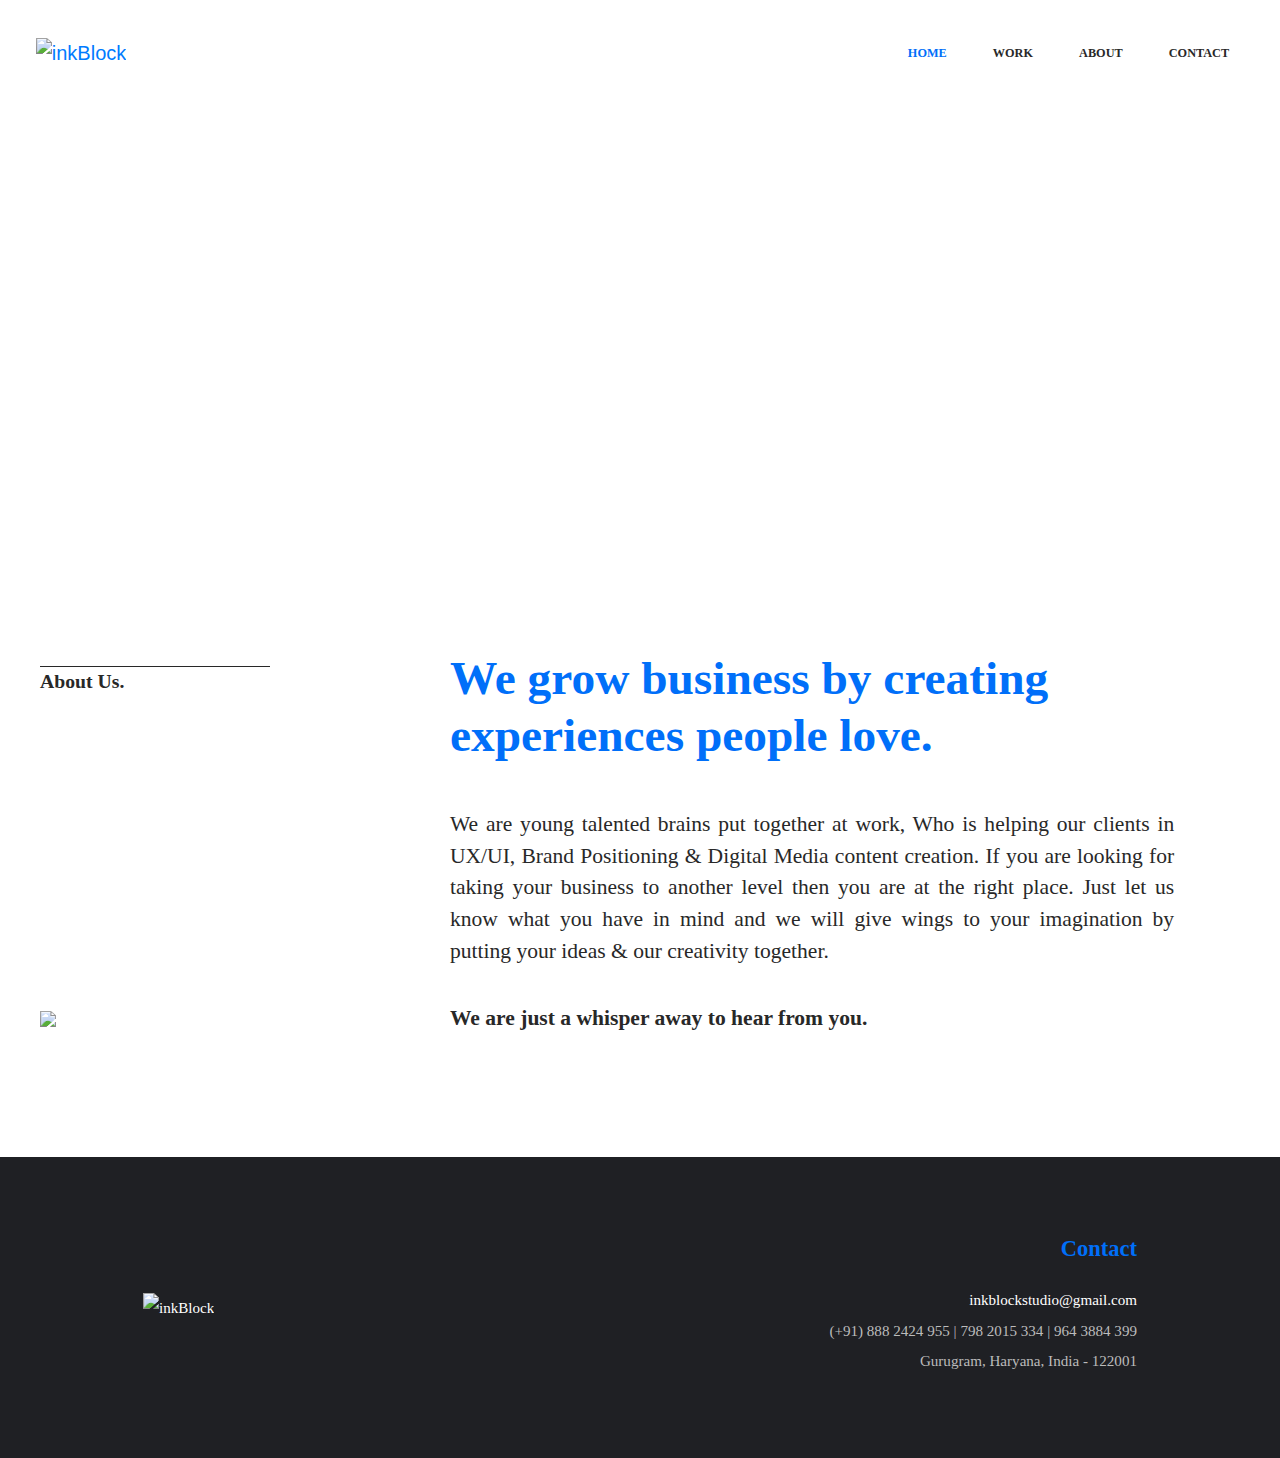
==== about.html @ d7d485b1 "about spacing and home hover effect" ====
<!DOCTYPE html>
<html lang="en">

<head>
   <meta charset="UTF-8">
   <meta name="viewport" content="width=device-width, initial-scale=1.0">
   <meta http-equiv="X-UA-Compatible" content="ie=edge">
   <link rel='shortcut icon' type='image/x-icon' href='favicon.ico' />
   <title>InkBlock</title>

   <link rel="stylesheet" href="https://stackpath.bootstrapcdn.com/bootstrap/4.3.1/css/bootstrap.min.css">
   <link rel="stylesheet" href="https://cdnjs.cloudflare.com/ajax/libs/font-awesome/5.10.2/css/all.min.css">
   <link rel="stylesheet" href="assets/css/style.css">

   <script src="https://code.jquery.com/jquery-3.4.1.min.js"></script>
   <script src="https://cdnjs.cloudflare.com/ajax/libs/popper.js/1.14.7/umd/popper.min.js"></script>
   <script src="https://stackpath.bootstrapcdn.com/bootstrap/4.3.1/js/bootstrap.min.js"></script>
</head>

<body class="">

   <div class="nav-height"></div>
   <nav class="main-navbar nav-height navbar">
      <div class="container-fluid">
         <a href="#" class="navbar-brand px-2 mx-0"><img src="assets/img/logo-nav.svg" alt="inkBlock"></a>
         <div class="col px-0">
            <ul class="nav justify-content-end">
               <li class="active"><a href="index.html" class="nav-link" data-name="Home"></a></li>
               <li><a href="index.html#work" onclick="smoothScroll(offset_top)" class="nav-link" data-name="WORK"></a></li>
               <li><a href="about.html" class="nav-link" data-name="ABOUT"></a></li>
               <li><a href="index.html#contact" onclick="smoothScroll(offset_top_contact)" class="nav-link" data-name="CONTACT"></a></li>
            </ul>
         </div>
      </div>
   </nav>

   <section class="banner-section align-items-end" style="background-image: url('assets/img/about-banner.jpg')">
      <div class="container-fluid text-banner">
         Born in Gurgaon.
      </div>
   </section>

   <section class="about-info">
      <div class="container-fluid">
         <div class="row justify-content-between">
            <div class="col-12 col-md-about-left d-flex flex-wrap align-content-between">
               <div class="heading-black col-12 px-0 mt-3 mb-5">About Us.</div>
               <img src="assets/img/about-illustration.svg" class="img-fluid mb-2">
            </div>
            <div class="col-12 col-md-8">
               <h2 class="mb-3 mb-md-5 grow-heading">We grow business by creating experiences people love.</h2>
               <div class="text-justify col-12 col-md-11 px-0 about-us">
                  <p>We are young talented brains put together at work, Who is helping our clients in UX/UI, Brand Positioning & Digital Media content creation. If you are looking for taking your business to another level then you are at the right place. Just let us know what you have in mind and we will give wings to your imagination by putting your ideas & our creativity together.</p>
                  <b>We are just a whisper away to hear from you.</b>
               </div>

            </div>
         </div>
      </div>
   </section>

   <footer class="main-footer">
      <div class="container-fluid">
         <div class="row align-items-center height">
            <div class="col">
               <img src="assets/img/logo-dark.svg" alt="inkBlock" class="footer-logo">
            </div>
            <div class="col text-right footer-text">
               <h5>Contact</h5>
               <div>inkblockstudio@gmail.com</div>
               <div class="text-muted">(+91) 888 2424 955 | 798 2015 334 | 964 3884 399</div>
               <div class="text-muted">Gurugram, Haryana, India - 122001</div>
            </div>
         </div>
      </div>
   </footer>

   <script src="assets/js/main.js"></script>
</body>

</html>
---- assets/css/style.css ----
@font-face {
    font-family: 'Poppins';
    src: url("../fonts/Poppins/Poppins-SemiBold.ttf");
    font-weight: 600;
}

/* @font-face {
    font-family: 'HurmeGeometricSans4';
    src: url("../fonts/HurmeGeometricSansNo.4/HurmeGeometricSans4-Thin.otf");
    font-weight: 200;
} */
@font-face {
    font-family: 'HurmeGeometricSans4';
    src: url("../fonts/HurmeGeometricSansNo.4/HurmeGeometricSans4-Light.otf");
    font-weight: 300;
}

/* @font-face {
    font-family: 'HurmeGeometricSans4';
    src: url("../fonts/HurmeGeometricSansNo.4/HurmeGeometricSans4.otf");
    font-weight: 400;
} */
@font-face {
    font-family: 'HurmeGeometricSans4';
    src: url("../fonts/HurmeGeometricSansNo.4/HurmeGeometricSans4-Bold.otf");
    font-weight: 700;
}

@font-face {
    font-family: 'HurmeGeometricSans3';
    src: url("../fonts/HurmeGeometricSansNo.3/HurmeGeometricSans3-Light.otf");
    font-weight: 300;
}

@font-face {
    font-family: 'HurmeGeometricSans3';
    src: url("../fonts/HurmeGeometricSansNo.3/HurmeGeometricSans3.otf");
    font-weight: 400;
}

@font-face {
    font-family: 'HurmeGeometricSans3';
    src: url("../fonts/HurmeGeometricSansNo.3/HurmeGeometricSans3-SemiBold.otf");
    font-weight: 600;
}

@font-face {
    font-family: 'HurmeGeometricSans3';
    src: url("../fonts/HurmeGeometricSansNo.3/HurmeGeometricSans3-Bold.otf");
    font-weight: 700;
}

@font-face {
    font-family: 'HurmeGeometricSans3';
    src: url("../fonts/HurmeGeometricSansNo.3/HurmeGeometricSans3-Black.otf");
    font-weight: 900;
}


@font-face {
    font-family: 'HurmeGeometricSans2';
    src: url("../fonts/HurmeGeometricSansNo.2/HurmeGeometricSans2-SemiBold.otf");
    font-weight: 600;
}

@font-face {
    font-family: 'HurmeGeometricSans1';
    src: url("../fonts/HurmeGeometricSansNo.1//HurmeGeometricSans1-Light.otf");
    font-weight: 300;
}

.HurmeGeometricSans1 {
    font-family: 'HurmeGeometricSans1', sans-serif;
}

.HurmeGeometricSans2 {
    font-family: 'HurmeGeometricSans2', sans-serif;
}

.HurmeGeometricSans3 {
    font-family: 'HurmeGeometricSans3', sans-serif;
}

.HurmeGeometricSans4 {
    font-family: 'HurmeGeometricSans4', sans-serif;
}

body {
    color: #282828;
}

h1 {
    font-family: 'HurmeGeometricSans4';
    font-size: 5.2vw;
    font-weight: 300;
    line-height: 1.07;
    text-align: left;
    color: #282828;
}

h1 strong {
    font-weight: 700;
}

h2 {
    font-family: "HurmeGeometricSans2";
    font-size: 3.7vw;
    font-weight: 600;
    line-height: 1.2;
    color: #006ff9;
}

h3 {
    font-family: "HurmeGeometricSans3";
    font-size: 3vw;
    font-weight: bold;
    line-height: 1.18;
    margin-bottom: 0.55em;
}

h5 {
    font-family: "HurmeGeometricSans3";
    font-size: 1.76vw;
    font-weight: bold;
    line-height: 0.88;
    color: #006ff9;
    margin-bottom: 1em;
}

p {
    font-size: 1em;
}

ul {
    margin-bottom: 0;
}

.btn {
    font-family: "HurmeGeometricSans3";
    text-transform: uppercase;
    font-weight: 600;
    font-size: 12px;
    padding: 5px 20px;
    min-width: 80px;
    letter-spacing: 0.25px;
}

.btn-round {
    border-radius: 25px;
}

.btn-primary {
    box-shadow: 0 4px 6px 0 rgba(0, 111, 249, 0.2);
    background-color: #006ff9;
}

section {
    /* padding: 70px 30px; */
    padding-left: 25px;
    padding-right: 25px;
    display: -ms-flexbox;
    display: flex;
    -ms-flex-wrap: wrap;
    flex-wrap: wrap;
    -ms-flex-align: center;
    align-items: center;
    padding-top: 4.3vw;
    padding-bottom: 9.56vw;
}

.indicator-true section {
    /* padding-left: 96.7px;
    padding-right: 96.7px; */
    padding-left: 7.5vw;
    padding-right: 7.5vw;
}

section>* {
    -ms-flex-preferred-size: 0;
    flex-basis: 0;
    -ms-flex-positive: 1;
    flex-grow: 1;
}

/* navbar */
.main-navbar {
    background-color: #ffffff;
    position: fixed;
    left: 0;
    right: 0;
    top: 0;
    z-index: 5;
    transition: all 0.3s ease-in-out;
    /* padding: 0px 40px; */
    padding: 0vw 1vw;
    /* padding: 2.55vw 0vw; */
}

.main-navbar.hide-navbar {
    transform: translateY(-100%);
    transition: all 0.8s ease;
}

.main-navbar.shadow-navbar {
    -webkit-box-shadow: 0 4px 12px 0 rgba(0, 0, 0, 0.05);
    -moz-box-shadow: 0 4px 12px 0 rgba(0, 0, 0, 0.05);
    box-shadow: 0 4px 12px 0 rgba(0, 0, 0, 0.05);
}

.nav-height {
    /* height: 111.6px; */
    height: 8.1vw;
}

.navbar-brand img {
    width: 2.5vw;
    height: 2.3vw;
}

.main-navbar .nav a {
    font-family: "HurmeGeometricSans3";
    text-transform: uppercase;
    font-weight: bold;
    color: #282828;
    font-size: 11px;
    /* padding: 0px 26px; */
    font-size: 0.96vw;
    padding: 0vw 1.8vw;

}

.main-navbar .nav li.active a {
    color: #006ff9;
}

a.nav-link::after {
    content: attr(data-name);
    display: block;
    opacity: 0;
    transform: translate(0%, 100%);
    transition: 0.4s;
}


a.nav-link:hover::after {
    opacity: 1;
    transform: translate(0%, -40%);
}

a.nav-link::before {
    content: attr(data-name);
    display: block;
    transform: translate(0%, 60%);
    transition: 0.4s;
}


a.nav-link:hover::before {
    opacity: 0;
    transform: translate(0%, -60%);
}

/* page indicator */
.page-indicator {
    text-align: center;
    position: fixed;
    top: 30vh;
    left: 55px;
    transform: translateX(-50%);
}

.page-indicator .indicator {
    width: 1.1px;
    height: 80.5px;
    background-color: #d8d8d8;
    margin: auto;
    position: relative;
}

.page-indicator .indicator-progress {
    position: absolute;
    left: 0;
    top: 0;
    right: 0;
    background-color: #231f20;
}

.page-indicator i {
    font-size: 20px;
    color: #006ff9;
    font-size: 29px;
    line-height: 1;
    opacity: 0.8;
    margin-top: 1.713vw;
}

/* hello section */
.section-hello {
    min-height: calc(100vh - 110px);
    padding-top: 25px;
}

.text-hello {
    position: relative;
    font-family: 'Poppins';
    font-size: 15.5vw;
    font-weight: 600;
    font-style: normal;
    font-stretch: normal;
    letter-spacing: -1.16vw;
    color: #f5f5f5;
    line-height: 1.1;
    padding-top: 2%;
}

.text-hello::after {
    content: '';
    display: inline-block;
    height: 0;
    width: 0;
    border: 1rem solid;
    border-radius: 50%;
    margin-left: 15px;
}

/* who we are */

.who-we-are .btn {
    box-shadow: 0 3px 10px 0 rgba(0, 0, 0, 0.12);
    color: #006ff9;
    margin-right: 15px;
}

.who-we-are .btn-outline-light {
    color: #fff;
}

.who-we-are .btn-outline-light:hover {
    color: #006ff9;
}

.wwa-right {
    padding: 5% 60px;
    font-family: 'HurmeGeometricSans1';
    font-weight: 300;
}

.wwa-right p {
    margin-bottom: 6%;
    font-size: 1.03vw;
}

.who-we-are .blue-logo {
    max-width: 15.1vw;
}

/* what we do */
.wwd-section {
    color: #39393f;
    overflow: hidden;
    /* padding-bottom: 160px; */
    /* padding-top: 115px; */
    padding-top: 8.4vw;
    padding-bottom: 11.8vw;
}

.wwd-section h3 {
    margin-left: 0.7vw;
}

.wwd-card {
    max-width: 284.1px;
    min-height: 280.2px;
    margin: 0 auto;
    border-radius: 11.9px;
    box-shadow: 0 10px 30px 0 rgba(0, 99, 255, 0.11);
    background-color: #ffffff;
    padding: 30px 36px;
    position: relative;
    font-family: "HurmeGeometricSans4";
    /* font-size: 41px; */
    font-size: 3vw;
    font-weight: 300;
    line-height: 1.1;
    color: #39393f;

    display: -ms-flexbox;
    display: flex;
    -ms-flex-align: end;
    align-items: flex-end;
}

.wwd-card .text {
    position: relative;
    z-index: 3;
}

.wwd-card:hover .text {
    color: #fff;
}

.wwd-card .shape {
    position: absolute;
    left: 0;
    top: 0;
    right: 0;
    bottom: 0;
    z-index: 0;
    border-radius: 11.9px;
    overflow: hidden;
}

.wwd-card .shape::before {
    content: '';
    /* width: 6.3px; */
    width: 0.44vw;
    object-fit: contain;
    background-color: #0a8eed;
    position: absolute;
    left: 0;
    top: 0;
    bottom: 0;
    transition: all 0.2s ease;
}

.wwd-card:hover .shape::before {
    width: 100%;
}

.wwd-card .shape::after {
    content: '';
    position: absolute;
    background-image: url('../img/wave-big.svg'), url('../img/wave-small.svg');
    background-position: right bottom, right bottom;
    background-repeat: no-repeat, no-repeat;
    right: 0;
    bottom: 0;
    width: 262.7px;
    height: 188.5px;
    transform: translate(100%, 100%);
    transition: all 0.3s ease-in-out;
}

.wwd-card:hover .shape::after {
    transform: translate(0%, 0%);
    transition-delay: 0.01s;
}

.wwd-section .container-fluid {
    padding: 0 34px;
    /* max-width: 1060px; */
    max-width: 100%;
}

.wwd-row {
    margin: 0 -34px;
}

.wwd-row .wwd-card {
    padding-top: 2.2vw;
    padding-left: 2.6vw;
    padding-bottom: 2.2vw;
    padding-right: 2.6vw;
    height: 20.5vw;
    width: 23vw;
}

.has-circle::before,
.has-semi-circle::before {
    content: '';
    position: absolute;
    background-size: cover;
    z-index: -1;
    display: block;
    box-sizing: content-box;
    border-radius: 50%;
    border: 5em solid #f5f5f5;
    width: 5em;
    height: 5em;
    font-size: 13px;
}

.has-circle::before {
    top: 100%;
    right: 100%;
    transform: translate(50%, -50%);
}

.has-semi-circle::before {
    bottom: 100%;
    left: 100%;
    transform: translate(-50%, 50%) rotate(45deg);
    border-right-color: transparent;
}

/* work section */
.work-section {
    background-color: #0036d4;
    min-height: 100vh;
    color: #fff;
}

.work-wrapper {
    position: relative;
}

.work-image {
    position: absolute;
    right: 0;
    object-fit: contain;
    -webkit-backdrop-filter: blur(30px);
    backdrop-filter: blur(30px);
    background-color: #ffffff;
    top: 50%;
    transform: translateY(-50%);
    opacity: 0.2;
    width: 50vw;
    padding-top: 40%;
    background-image: url(../../projects/mockup-01.jpg);
    background-size: cover;
}

.work-list {
    z-index: 1;
    color: #ffffff;
    font-family: "HurmeGeometricSans3";
    font-size: 3.52vw;
    line-height: 1;
}

.hover-project-image {
    background-size: cover;
    opacity: 1;
}

.hover-image-p1 {
    background-image: url(../../projects/mockup-01.jpg);
}

.hover-image-p2 {
    background-image: url(../../projects/Global-Connectors-01.jpg);
}

.hover-image-p3 {
    background-image: url(../../projects/Mirah_Belle.jpg);
}

.hover-image-p4 {
    background-image: url(../../projects/mockup-01.jpg);
}

.hover-image-p5 {
    background-image: url(../../projects/mockup-03.jpg);
}

.work-list li {
    opacity: 0.3;
    position: relative;
    margin-bottom: 10px;
    left: 0;
    transform: scale(0.9);
    font-weight: 400;
    transition: transform 0.42s ease, left 0.42s ease-out, font-weight 0.2s ease, opacity 0.3s ease-out;
    transform-origin: center left;
    cursor: pointer;
    z-index: 1;
}

.work-list li a {
    text-decoration: none;
    color: inherit;
    display: inline-block;
}


.work-list li:hover {
    opacity: 1;
    left: 25px;
    transform: scale(1);
    font-weight: 600;
}

.work-list small {
    display: block;
    font-size: 1.538vw;
    font-weight: 300;
    line-height: 1.48;
}

/* contact */
.contact-section {
    min-height: 720px;
    font-family: "HurmeGeometricSans3";
}

.say-hi {
    /* font-size: 40px; */
    font-size: 2.9vw;
    font-weight: 900;
    line-height: 1.25;
    color: #006ff9;
}

.contact-subtitle {
    /* font-size: 21px; */
    font-size: 1.54vw;
    font-weight: 300;
    color: #282828;
}

.contact-form .form-control {
    background-color: #f5f5f5;
    border-radius: 4.5px;
    color: #39393f;
    font-size: 13px;
    font-weight: 300;
    border: none;
}

.contact-form .form-control:focus {
    box-shadow: 0 0 0 0.2rem rgba(191, 191, 191, 0.25);
}

.contact-form .form-group>textarea {
    height: auto;
}

.contact-form .form-group {
    margin-bottom: 0.9rem;
}

.contact-img img {
    width: 30.5vw;
}

/* footer */
.main-footer {
    background-color: #1f2024;
    font-family: "HurmeGeometricSans3";
    font-size: 1.18vw;
    font-weight: 300;
    line-height: 2;
    color: #ffffff;
    padding: 0 10vw;
}

.main-footer .text-muted {
    color: #bbb !important;
}

.main-footer .height {
    min-height: 23.5vw;
}

/* about babber */
.banner-section {
    min-height: 38.4vw;
    background-repeat: no-repeat;
    background-size: cover;
    background-position: top center;
    padding-bottom: 10px;
}

.text-banner {
    font-family: "HurmeGeometricSans3";
    font-size: 9.5vw;
    font-weight: 900;
    line-height: 1.3;
    color: #ffffff;
    
}

/* about info */
.about-info {
    font-family: 'HurmeGeometricSans3';
    font-size: 1.45vw;
    font-weight: 300;
    line-height: 1.48;
    /* padding-bottom: 110px; */
}

.about-info b {
    font-weight: 600;
}

.grow-heading {
    margin-bottom: 3.5vw !important;
}

.about-us {
    font-size: 1.684vw;
}

.about-us p {
    font-size: inherit;
    margin-bottom: 2.7vw;
}

.about-us b {
    font-size: inherit;
}

.heading-black {
    font-family: "HurmeGeometricSans3";
    /* font-size: 21px; */
    font-weight: bold;
    line-height: 1.29;
    position: relative;
    font-size: 1.54vw;
}

.heading-black::before {
    content: '';
    display: block;
    border-top: 1px solid;
    max-width: 230px;
    margin-bottom: 2px;
}

.footer-logo {
    max-width: 8.3vw;
    /* -webkit-width: 8.3vw; */
    width: 100%;
    height: auto;
}

/* project details */
.project-heading {
    font-family: "HurmeGeometricSans3";
    color: #006ff9;
    font-weight: 600;
    line-height: 1;
    font-size: 4.03vw;
    padding: 0 6.3vw;
}

.project-heading small {
    display: block;
    color: #282828;
    font-weight: 400;
    line-height: 1.21;
    font-size: 2.05vw;
}

.project-heading small::before {
    content: '';
    display: inline-block;
    vertical-align: middle;
    border-top: 1px solid;
    width: 4.76vw;
    margin-right: 12.5px;
}

.footer-text h5 {
    margin-bottom: 2.08vw;
}

/* media */

@media(max-width: 768px) {
    .wwd-row .wwd-card {
        min-height: 150px;
        min-width: 180px;
    }
}

@media(min-width: 768px) {
    .col-md-about-left {
        max-width: 24vw;
    }
}

@media(min-width: 1650px) {
    .page-indicator {
        top: 27vh;
    }

    .wwd-row .wwd-card {
        min-width: 400px;
        min-height: 393px;
    }
}

@media(min-width: 1367px) {}

/* parallel-x */
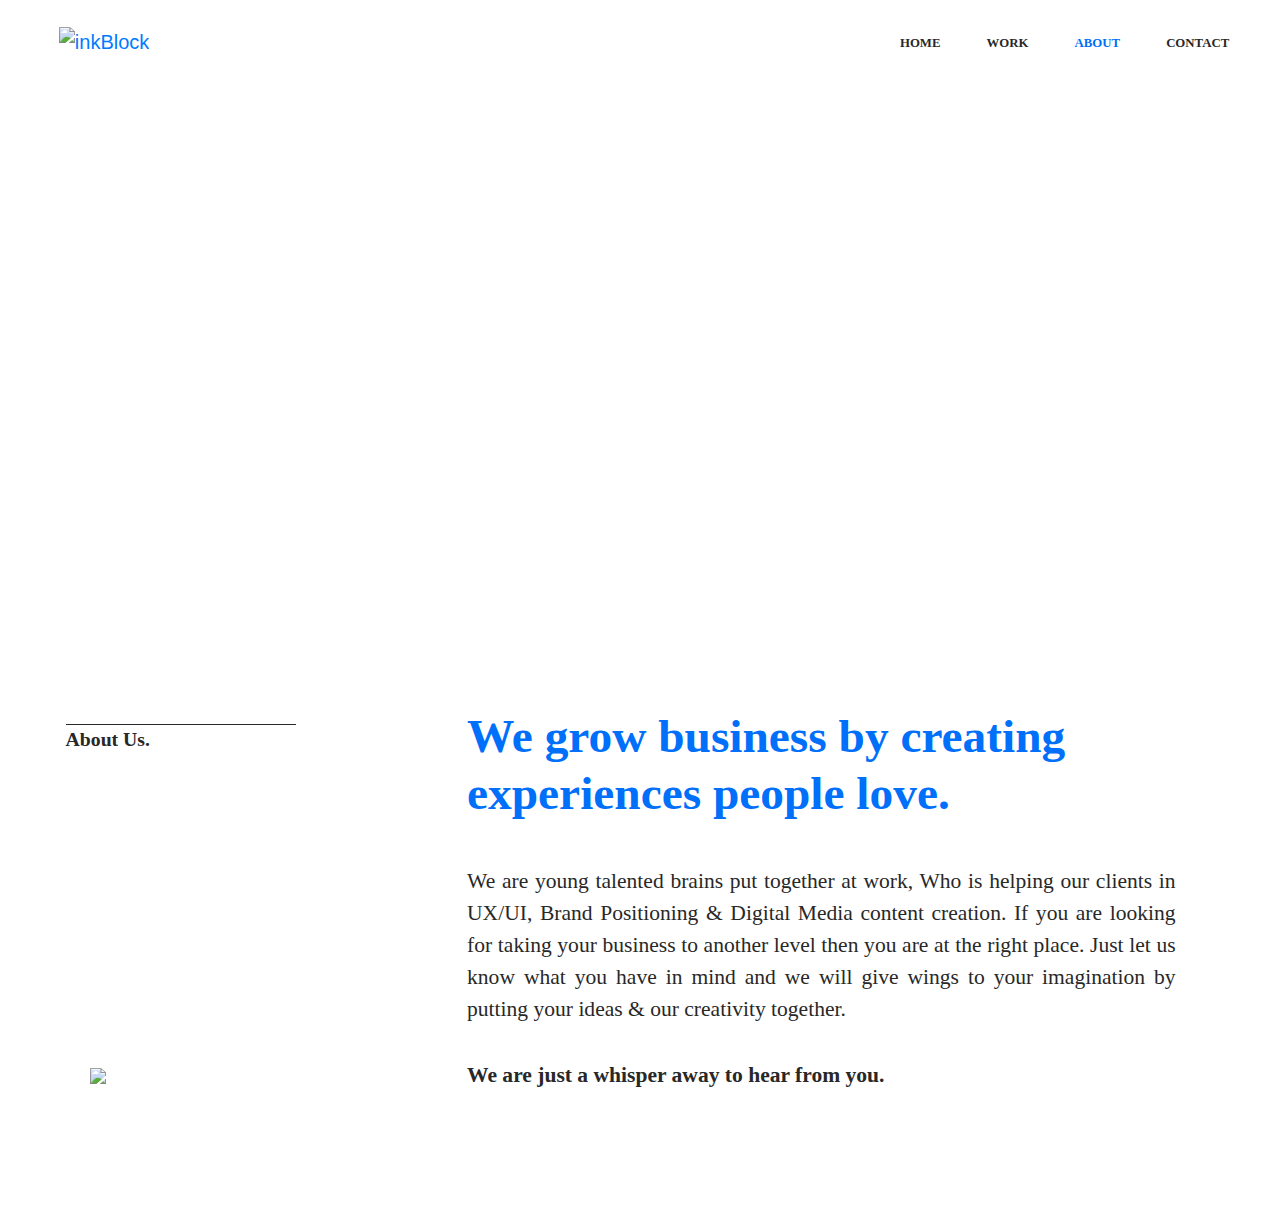
==== commit 2614529d: "add new project and footer animation and mouse effect" ====
--- a/about.html
+++ b/about.html
@@ -22,42 +22,50 @@
    <div class="nav-height"></div>
    <nav class="main-navbar nav-height navbar">
       <div class="container-fluid">
-         <a href="#" class="navbar-brand px-2 mx-0"><img src="assets/img/logo-nav.svg" alt="inkBlock"></a>
+         <a href="index.html" class="navbar-brand px-2 mx-0"><img src="assets/img/logo-nav.svg" alt="inkBlock"></a>
          <div class="col px-0">
             <ul class="nav justify-content-end">
-               <li class="active"><a href="index.html" class="nav-link" data-name="Home"></a></li>
-               <li><a href="index.html#work" onclick="smoothScroll(offset_top)" class="nav-link" data-name="WORK"></a></li>
-               <li><a href="about.html" class="nav-link" data-name="ABOUT"></a></li>
-               <li><a href="index.html#contact" onclick="smoothScroll(offset_top_contact)" class="nav-link" data-name="CONTACT"></a></li>
+               <li><a href="index.html" class="nav-link" data-name="Home"></a></li>
+               <li><a href="index.html#work" onclick="smoothScroll(offset_top)" class="nav-link" data-name="WORK"></a>
+               </li>
+               <li class="active"><a href="about.html" class="nav-link" data-name="ABOUT"></a></li>
+               <li><a href="index.html#contact" onclick="smoothScroll(offset_top_contact)" class="nav-link"
+                     data-name="CONTACT"></a></li>
             </ul>
          </div>
       </div>
    </nav>
 
-   <section class="banner-section align-items-end" style="background-image: url('assets/img/about-banner.jpg')">
-      <div class="container-fluid text-banner">
-         Born in Gurgaon.
-      </div>
-   </section>
+   <div class="body-wrapper">
+      <section class="banner-section align-items-end"
+         style="background-image: url('assets/img/about-banner.jpg'); background-position-y: calc(80px);">
+         <div class="container-fluid text-banner">
+            Born in Gurgaon.
+         </div>
+      </section>
 
-   <section class="about-info">
-      <div class="container-fluid">
-         <div class="row justify-content-between">
-            <div class="col-12 col-md-about-left d-flex flex-wrap align-content-between">
-               <div class="heading-black col-12 px-0 mt-3 mb-5">About Us.</div>
-               <img src="assets/img/about-illustration.svg" class="img-fluid mb-2">
-            </div>
-            <div class="col-12 col-md-8">
-               <h2 class="mb-3 mb-md-5 grow-heading">We grow business by creating experiences people love.</h2>
-               <div class="text-justify col-12 col-md-11 px-0 about-us">
-                  <p>We are young talented brains put together at work, Who is helping our clients in UX/UI, Brand Positioning & Digital Media content creation. If you are looking for taking your business to another level then you are at the right place. Just let us know what you have in mind and we will give wings to your imagination by putting your ideas & our creativity together.</p>
-                  <b>We are just a whisper away to hear from you.</b>
+      <section class="about-info">
+         <div class="container-fluid">
+            <div class="row justify-content-between about-box">
+               <div class="col-12 col-md-about-left d-flex flex-wrap align-content-between">
+                  <div class="heading-black col-12 px-0 mt-3 mb-5">About Us.</div>
+                  <img src="assets/img/about-illustration.svg" class="img-fluid mb-2 ml-4">
                </div>
+               <div class="col-12 col-md-8">
+                  <h2 class="mb-3 mb-md-5 grow-heading">We grow business by creating experiences people love.</h2>
+                  <div class="text-justify col-12 col-md-11 px-0 about-us">
+                     <p>We are young talented brains put together at work, Who is helping our clients in UX/UI, Brand
+                        Positioning & Digital Media content creation. If you are looking for taking your business to
+                        another level then you are at the right place. Just let us know what you have in mind and we
+                        will give wings to your imagination by putting your ideas & our creativity together.</p>
+                     <b>We are just a whisper away to hear from you.</b>
+                  </div>
 
+               </div>
             </div>
          </div>
-      </div>
-   </section>
+      </section>
+   </div>
 
    <footer class="main-footer">
       <div class="container-fluid">
@@ -75,6 +83,8 @@
       </div>
    </footer>
 
+   <div class="mouse-move"></div>
+
    <script src="assets/js/main.js"></script>
 </body>
 
--- a/assets/css/style.css
+++ b/assets/css/style.css
@@ -143,6 +143,7 @@
     padding: 5px 20px;
     min-width: 80px;
     letter-spacing: 0.25px;
+    border-width: 2px;
 }
 
 .btn-round {
@@ -164,8 +165,10 @@
     flex-wrap: wrap;
     -ms-flex-align: center;
     align-items: center;
-    padding-top: 4.3vw;
-    padding-bottom: 9.56vw;
+    /* padding-top: 4.3vw;
+    padding-bottom: 9.56vw; */
+    padding-bottom: 10.4vw;
+    padding-top: 10.4vw;
 }
 
 .indicator-true section {
@@ -196,6 +199,11 @@
     /* padding: 2.55vw 0vw; */
 }
 
+.main-navbar:hover{
+    transform: translateY(0) !important;
+    transition: all 0.8s ease;
+}
+
 .main-navbar.hide-navbar {
     transform: translateY(-100%);
     transition: all 0.8s ease;
@@ -209,12 +217,13 @@
 
 .nav-height {
     /* height: 111.6px; */
-    height: 8.1vw;
+    height: 6.5vw;
 }
 
 .navbar-brand img {
     width: 2.5vw;
     height: 2.3vw;
+    margin-left: 1.8vw;
 }
 
 .main-navbar .nav a {
@@ -222,11 +231,21 @@
     text-transform: uppercase;
     font-weight: bold;
     color: #282828;
-    font-size: 11px;
+    /* font-size: 11px; */
     /* padding: 0px 26px; */
-    font-size: 0.96vw;
+    font-size: 0.8vw;
     padding: 0vw 1.8vw;
 
+}
+
+.main-navbar .nav a:hover{
+    color: #006ff9;
+}
+
+@media (max-width:1500px){
+    .main-navbar .nav a{
+        font-size:1vw ;
+    }
 }
 
 .main-navbar .nav li.active a {
@@ -264,14 +283,21 @@
 .page-indicator {
     text-align: center;
     position: fixed;
-    top: 30vh;
-    left: 55px;
-    transform: translateX(-50%);
+    margin-top: 1.2vw;
+    /* top: 280px; */
+    display: none;
+    left: 4.1vw;
+    /* transform: translateY(calc(-50% - 6vw )); */
+    /* left: 55px; */
+    /* transform: translateX(125%); */
+}
+.page-moving{
+    pointer-events: none;
 }
 
 .page-indicator .indicator {
-    width: 1.1px;
-    height: 80.5px;
+    width: 1px;
+    height: 6vw;
     background-color: #d8d8d8;
     margin: auto;
     position: relative;
@@ -292,12 +318,16 @@
     line-height: 1;
     opacity: 0.8;
     margin-top: 1.713vw;
+    cursor: pointer;
 }
 
 /* hello section */
 .section-hello {
-    min-height: calc(100vh - 110px);
-    padding-top: 25px;
+    /* min-height: calc(100vh - 110px); */
+    padding-top: 4vw;
+}
+.creativity{
+    padding-left: 0.77vw;
 }
 
 .text-hello {
@@ -310,7 +340,15 @@
     letter-spacing: -1.16vw;
     color: #f5f5f5;
     line-height: 1.1;
-    padding-top: 2%;
+    padding-top: 7%;
+}
+@media (min-width:1500px){
+    .text-hello{
+        padding-top: 9%;
+    }
+    .page-indicator .indicator {
+        width: 2px;
+    }
 }
 
 .text-hello::after {
@@ -326,9 +364,11 @@
 /* who we are */
 
 .who-we-are .btn {
-    box-shadow: 0 3px 10px 0 rgba(0, 0, 0, 0.12);
     color: #006ff9;
     margin-right: 15px;
+}
+.who-we-are .btn:hover{
+    box-shadow: 0 3px 10px 0 rgba(0, 0, 0, 0.12);
 }
 
 .who-we-are .btn-outline-light {
@@ -415,7 +455,8 @@
     /* width: 6.3px; */
     width: 0.44vw;
     object-fit: contain;
-    background-color: #0a8eed;
+    background-color: #006ff9;
+    /* background-color: #0a8eed; */
     position: absolute;
     left: 0;
     top: 0;
@@ -496,28 +537,12 @@
 /* work section */
 .work-section {
     background-color: #0036d4;
-    min-height: 100vh;
     color: #fff;
 }
 
 .work-wrapper {
     position: relative;
-}
-
-.work-image {
-    position: absolute;
-    right: 0;
-    object-fit: contain;
-    -webkit-backdrop-filter: blur(30px);
-    backdrop-filter: blur(30px);
-    background-color: #ffffff;
-    top: 50%;
-    transform: translateY(-50%);
-    opacity: 0.2;
-    width: 50vw;
-    padding-top: 40%;
-    background-image: url(../../projects/mockup-01.jpg);
-    background-size: cover;
+    padding-left: 0.77vw;
 }
 
 .work-list {
@@ -526,31 +551,6 @@
     font-family: "HurmeGeometricSans3";
     font-size: 3.52vw;
     line-height: 1;
-}
-
-.hover-project-image {
-    background-size: cover;
-    opacity: 1;
-}
-
-.hover-image-p1 {
-    background-image: url(../../projects/mockup-01.jpg);
-}
-
-.hover-image-p2 {
-    background-image: url(../../projects/Global-Connectors-01.jpg);
-}
-
-.hover-image-p3 {
-    background-image: url(../../projects/Mirah_Belle.jpg);
-}
-
-.hover-image-p4 {
-    background-image: url(../../projects/mockup-01.jpg);
-}
-
-.hover-image-p5 {
-    background-image: url(../../projects/mockup-03.jpg);
 }
 
 .work-list li {
@@ -569,7 +569,7 @@
 .work-list li a {
     text-decoration: none;
     color: inherit;
-    display: inline-block;
+    display: block;
 }
 
 
@@ -585,6 +585,68 @@
     font-size: 1.538vw;
     font-weight: 300;
     line-height: 1.48;
+}
+
+.work-item__image{
+    overflow: hidden;
+    position: absolute;
+    right: 0;
+    object-fit: contain;
+    top: 50%;
+    width: 50vw;
+    height: 33.1vw;
+
+    transform: translate3d(0%,-50%,0);
+    -webkit-transform: translate3d(0%,-50%,0);
+    z-index: -2;
+    display: flex;
+    align-items: center;
+    justify-content: center;
+    opacity: .8;
+    transition: all 0ms .25s;
+}
+
+.work-item__image.is-active{
+    z-index: 0;
+    top: 50%;
+    transition: none;
+}
+
+.work-item__image .mask{
+    flex: 1;
+    height: 100%;
+    overflow: hidden;
+    opacity: 0;
+    -webkit-transform: scale(.85);
+    transform: scale(.85);
+    transition: opacity .25s ease,-webkit-transform 1.5s cubic-bezier(.23,1,.32,1);
+    transition: opacity .25s ease,transform 1.5s cubic-bezier(.23,1,.32,1),-webkit-transform 1.5s cubic-bezier(.23,1,.32,1);
+    transition: opacity .25s ease,transform 1.5s cubic-bezier(.23,1,.32,1);
+}
+
+.work-item__image.is-active .mask {
+    opacity: 1;
+    -webkit-transform: scale(1);
+    transform: scale(1);
+}
+
+.work-item__image .image-container{
+    height: 100%;
+    background-size: cover;
+    background-position: center;
+    -webkit-transform: scale(1.5);
+    transform: scale(1.5);
+    transition: -webkit-transform 0ms .25s;
+    transition: transform 0ms .25s;
+    transition: transform 0ms .25s,-webkit-transform 0ms .25s;
+}
+
+.work-item__image.is-active .image-container {
+    -webkit-transform: scale(1);
+    transform: scale(1);
+    transition: -webkit-transform 1.5s cubic-bezier(.23,1,.32,1);
+    transition: transform 1.5s cubic-bezier(.23,1,.32,1);
+    transition: transform 1.5s cubic-bezier(.23,1,.32,1),-webkit-transform 1.5s cubic-bezier(.23,1,.32,1);
 }
 
 /* contact */
@@ -635,13 +697,24 @@
 
 /* footer */
 .main-footer {
+    position: fixed;
+    bottom: 0;
+    left: 0;
+    right: 0;
+    z-index: -1;
     background-color: #1f2024;
     font-family: "HurmeGeometricSans3";
-    font-size: 1.18vw;
-    font-weight: 300;
-    line-height: 2;
+    font-size: 1vw;
+    font-weight: 300;
+    line-height: 1.8;
     color: #ffffff;
     padding: 0 10vw;
+}
+@media (max-width:1500px){
+    .main-footer {     
+        font-size: 1.2vw;
+        line-height: 1.7;
+    } 
 }
 
 .main-footer .text-muted {
@@ -657,8 +730,15 @@
     min-height: 38.4vw;
     background-repeat: no-repeat;
     background-size: cover;
-    background-position: top center;
+    /* background-position: top center; */
     padding-bottom: 10px;
+    /* background-image: url('download.jpg'); */
+    background-attachment: fixed; 
+    background-position-y: 0;
+    padding-left: 2.7vw;
+    position: relative;
+    overflow: hidden;
+
 }
 
 .text-banner {
@@ -667,7 +747,6 @@
     font-weight: 900;
     line-height: 1.3;
     color: #ffffff;
-    
 }
 
 /* about info */
@@ -678,7 +757,9 @@
     line-height: 1.48;
     /* padding-bottom: 110px; */
 }
-
+.about-box{
+    padding-left: 2vw;;
+}
 .about-info b {
     font-weight: 600;
 }
@@ -725,13 +806,16 @@
 }
 
 /* project details */
+section.project-detail{
+    padding-top: 3vw;
+}
 .project-heading {
     font-family: "HurmeGeometricSans3";
     color: #006ff9;
     font-weight: 600;
     line-height: 1;
     font-size: 4.03vw;
-    padding: 0 6.3vw;
+    padding: 0 7.3vw;
 }
 
 .project-heading small {
@@ -752,8 +836,34 @@
 }
 
 .footer-text h5 {
-    margin-bottom: 2.08vw;
-}
+    /* margin-bottom: 2.08vw; */
+    font-size: 1.76vw;
+}
+
+/* mouse-move */
+
+.mouse-move{
+    pointer-events: none;
+    position: fixed;
+    width: 8px;
+    height: 8px;
+    background-color: #000000;
+    transform-origin: left;
+    transform:translate(-2px,-7px) rotate(45deg) ;
+    -moz-transform:translate(-2px,-7px) rotate(45deg) ;
+    -ms-transform:translate(-2px,-7px) rotate(45deg) ;
+    -o-transform:translate(-2px,-7px) rotate(45deg) ;
+    -webkit-transform:translate(-2px,-7px) rotate(45deg) ;
+    /* box-shadow: 0 10px 16px 0 rgba(0,0,0,0.2),0 6px 20px 0 rgba(0,0,0,0.19); */
+}
+
+/* body-wrapper */
+
+.body-wrapper{
+    background-color: #fff;
+    z-index: 1;
+}
+
 
 /* media */
 
@@ -770,10 +880,10 @@
     }
 }
 
-@media(min-width: 1650px) {
-    .page-indicator {
+ @media(min-width: 1650px) { 
+    /* .page-indicator {
         top: 27vh;
-    }
+    }  */
 
     .wwd-row .wwd-card {
         min-width: 400px;
@@ -783,4 +893,7 @@
 
 @media(min-width: 1367px) {}
 
-/* parallel-x */+
+/* indicator bar  */
+
+
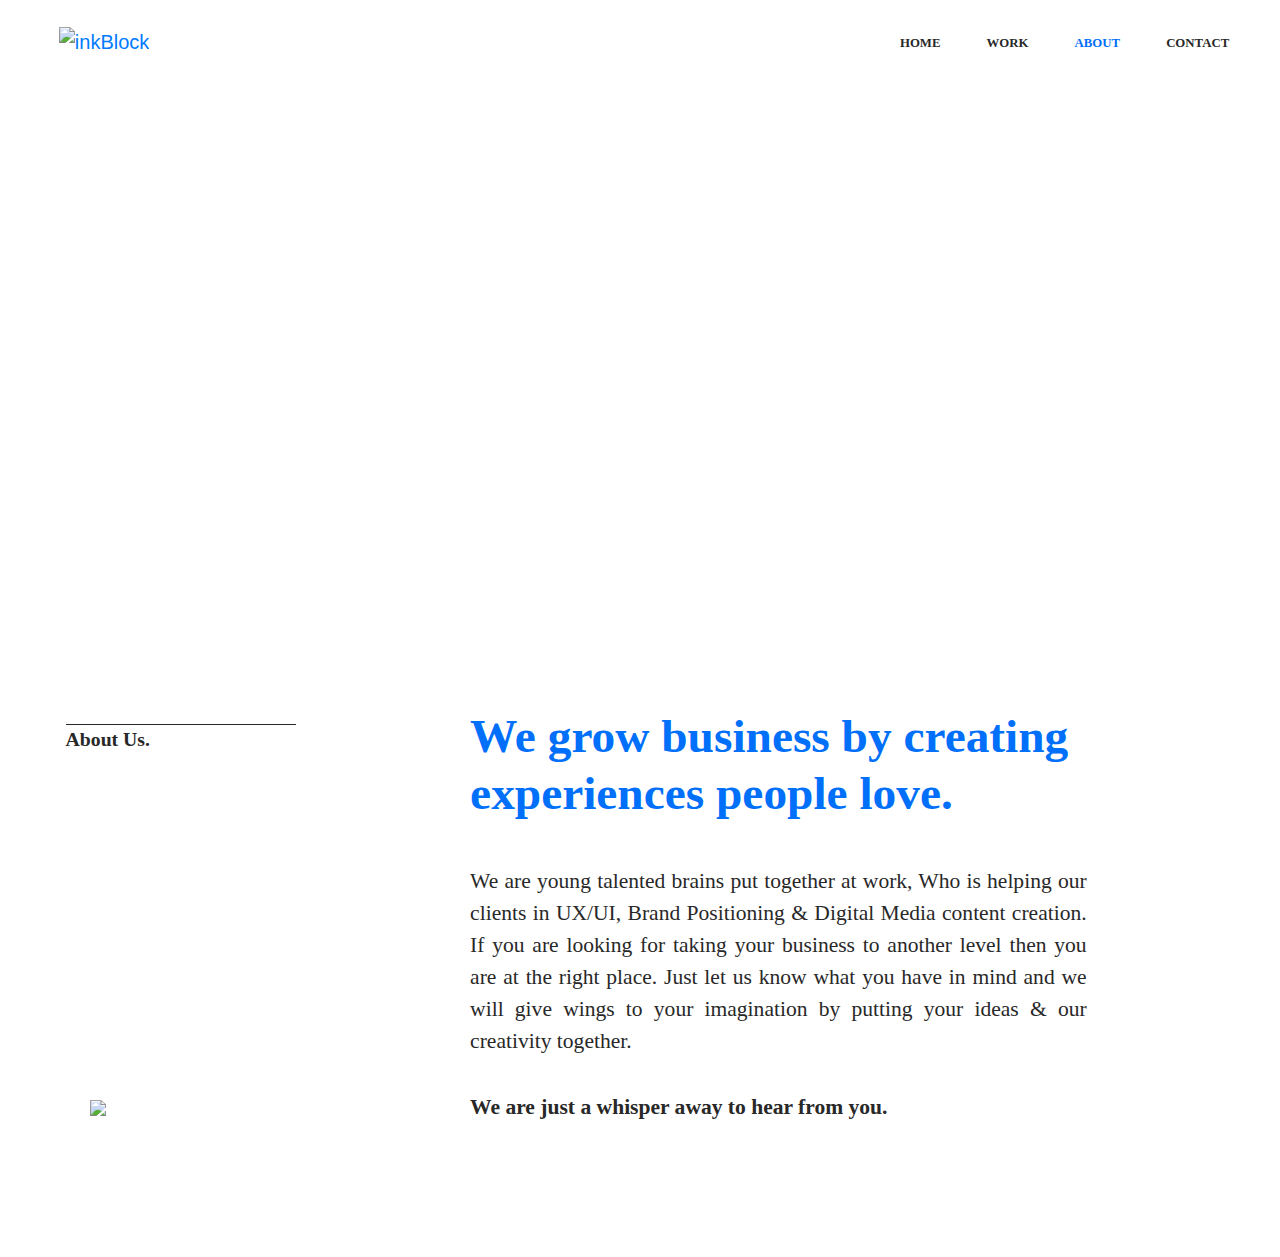
==== commit edfafa20: "update bamboo image and opacity" ====
--- a/about.html
+++ b/about.html
@@ -29,16 +29,14 @@
                <li><a href="index.html#work" onclick="smoothScroll(offset_top)" class="nav-link" data-name="WORK"></a>
                </li>
                <li class="active"><a href="about.html" class="nav-link" data-name="ABOUT"></a></li>
-               <li><a href="index.html#contact" onclick="smoothScroll(offset_top_contact)" class="nav-link"
-                     data-name="CONTACT"></a></li>
+               <li><a href="index.html#contact" onclick="smoothScroll(offset_top_contact)" class="nav-link" data-name="CONTACT"></a></li>
             </ul>
          </div>
       </div>
    </nav>
 
    <div class="body-wrapper">
-      <section class="banner-section align-items-end"
-         style="background-image: url('assets/img/about-banner.jpg'); background-position-y: calc(80px);">
+      <section class="banner-section align-items-end" style="background-image: url('assets/img/about-banner.jpg'); background-position-y: calc(80px);">
          <div class="container-fluid text-banner">
             Born in Gurgaon.
          </div>
@@ -51,7 +49,7 @@
                   <div class="heading-black col-12 px-0 mt-3 mb-5">About Us.</div>
                   <img src="assets/img/about-illustration.svg" class="img-fluid mb-2 ml-4">
                </div>
-               <div class="col-12 col-md-8">
+               <div class="col-12 col-md-8 col-lg-7 mx-auto">
                   <h2 class="mb-3 mb-md-5 grow-heading">We grow business by creating experiences people love.</h2>
                   <div class="text-justify col-12 col-md-11 px-0 about-us">
                      <p>We are young talented brains put together at work, Who is helping our clients in UX/UI, Brand
@@ -65,25 +63,23 @@
             </div>
          </div>
       </section>
-   </div>
-
-   <footer class="main-footer">
-      <div class="container-fluid">
-         <div class="row align-items-center height">
-            <div class="col">
-               <img src="assets/img/logo-dark.svg" alt="inkBlock" class="footer-logo">
-            </div>
-            <div class="col text-right footer-text">
-               <h5>Contact</h5>
-               <div>inkblockstudio@gmail.com</div>
-               <div class="text-muted">(+91) 888 2424 955 | 798 2015 334 | 964 3884 399</div>
-               <div class="text-muted">Gurugram, Haryana, India - 122001</div>
+      <footer class="main-footer">
+         <div class="container-fluid">
+            <div class="row align-items-center height">
+               <div class="col">
+                  <img src="assets/img/logo-dark.svg" alt="inkBlock" class="footer-logo">
+               </div>
+               <div class="col text-right footer-text">
+                  <h5>Contact</h5>
+                  <div>inkblockstudio@gmail.com</div>
+                  <div class="text-muted">(+91) 888 2424 955 | 798 2015 334 | 964 3884 399</div>
+                  <div class="text-muted">Gurugram, Haryana, India - 122001</div>
+               </div>
             </div>
          </div>
-      </div>
-   </footer>
+      </footer>
 
-   <div class="mouse-move"></div>
+   </div>
 
    <script src="assets/js/main.js"></script>
 </body>
--- a/assets/css/style.css
+++ b/assets/css/style.css
@@ -175,7 +175,7 @@
     /* padding-left: 96.7px;
     padding-right: 96.7px; */
     padding-left: 7.5vw;
-    padding-right: 7.5vw;
+    padding-right: 2.5vw;
 }
 
 section>* {
@@ -610,6 +610,7 @@
     z-index: 0;
     top: 50%;
     transition: none;
+    opacity: 0.95;
 }
 
 .work-item__image .mask{
@@ -854,7 +855,6 @@
     -ms-transform:translate(-2px,-7px) rotate(45deg) ;
     -o-transform:translate(-2px,-7px) rotate(45deg) ;
     -webkit-transform:translate(-2px,-7px) rotate(45deg) ;
-    /* box-shadow: 0 10px 16px 0 rgba(0,0,0,0.2),0 6px 20px 0 rgba(0,0,0,0.19); */
 }
 
 /* body-wrapper */
